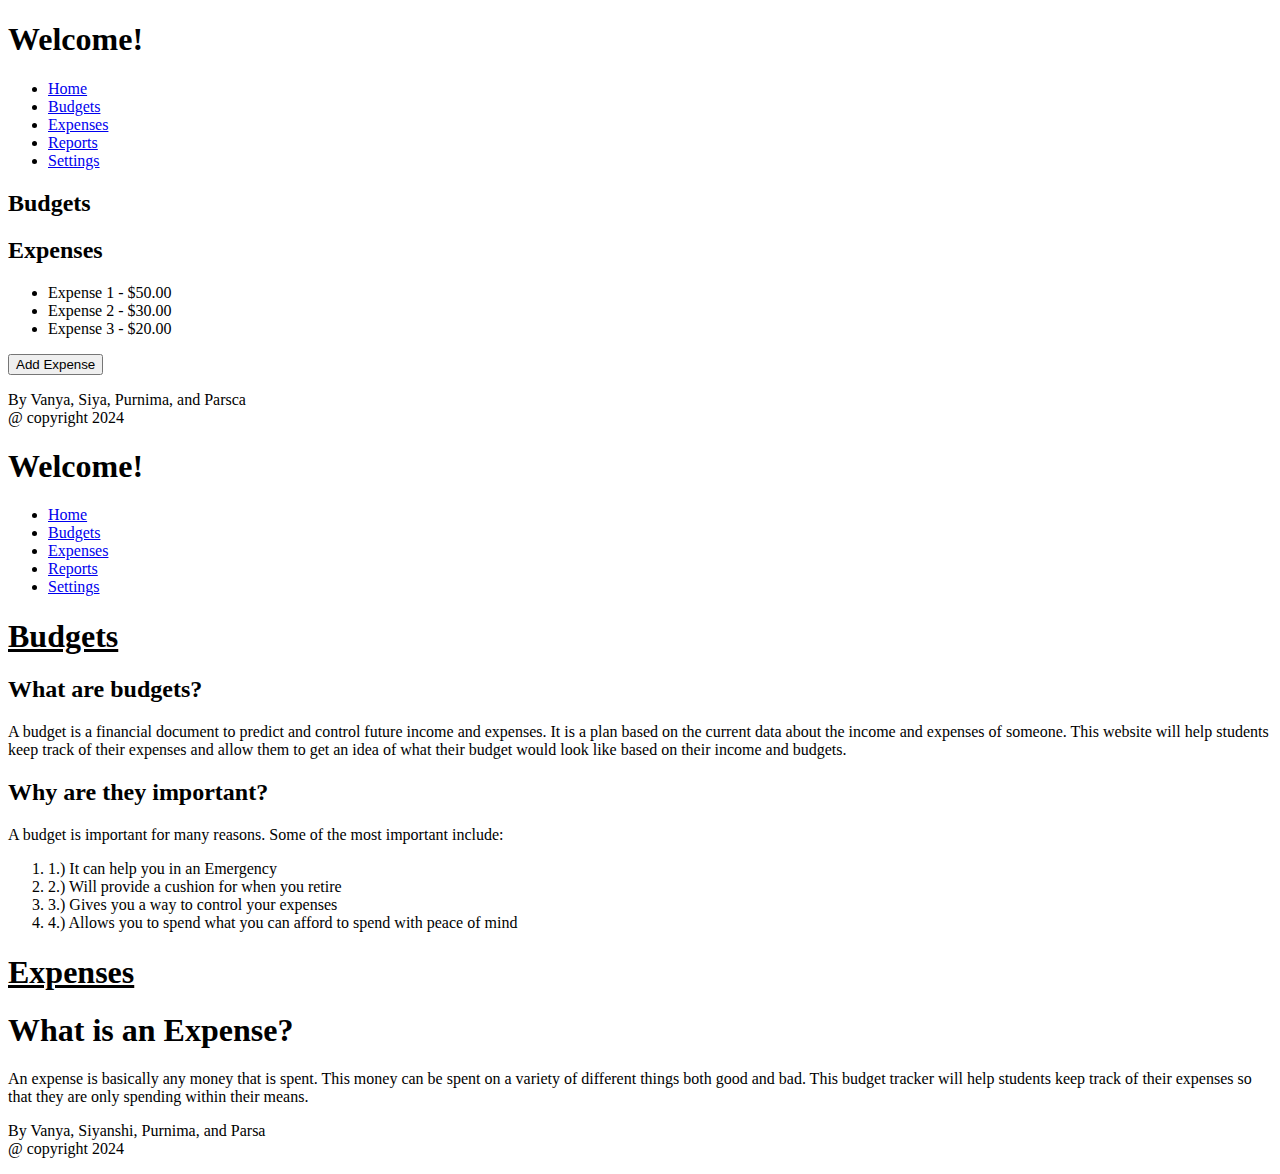
==== Budget_tracker_main.html @ 71c3f18f "Rename Budget_tracker.html to Budget_tracker_main.html" ====
<!DOCTYPE html>
<html lang="en">
<head>
    <meta charset="UTF-8">
    <meta name="viewport" content="width=device-width, initial-scale=1.0">
    <title>Budget Tracker</title>
    <link rel="stylesheet" href="budget_tracker.css">
</head>
<body>
<div class= "Header">
<h1> Welcome! </h1>
</div>

    <header>
        <nav>
            <ul>
                <li><a href="Budget-tracker.html">Home</a></li>
                <li><a href="Budget_webpage.html">Budgets</a></li>
                <li><a href="Expense_webpage.html">Expenses</a></li>
                <li><a href="#">Reports</a></li>
                <li><a href="#">Settings</a></li>
            </ul>
        </nav>
    </header>

    <main>
        <section class="budgets">
            <h2>Budgets</h2>
        </section>

        <section class="expenses">
            <h2>Expenses</h2>
            <ul>
                <li>Expense 1 - $50.00</li>
                <li>Expense 2 - $30.00</li>
                <li>Expense 3 - $20.00</li>
            </ul>
            <button>Add Expense</button>
        </section>
    </main>

    <footer>
        <p> By Vanya, Siya, Purnima, and Parsca<br>@ copyright 2024</br></p>
	</footer>
	

   </body>
</html><!DOCTYPE html>
<html lang="en">
<head>
    <meta charset="UTF-8">
    <meta name="viewport" content="width=device-width, initial-scale=1.0">
    <title>Budget Tracker</title>
    <link rel="stylesheet" href="budget_tracker.css">
</head>
<body>
<div class= "Header">
<h1> Welcome! </h1>
</div>

    <header>
        <nav>
            <ul>
                <li><a href="Budget-tracker.html">Home</a></li>
                <li><a href="Budget_webpage.html">Budgets</a></li>
                <li><a href="Expense_webpage.html">Expenses</a></li>
                <li><a href="Reports_webpage.html">Reports</a></li>
                <li><a href="Settings_webpage.html">Settings</a></li>
            </ul>
        </nav>
    </header>

    <main>
        <section class="budgets">
	<div class="H2">
            <h1><u>Budgets</u></h2>
	</div>
<h2> What are budgets? </h2>
<div class= "Importance pt1">
<p> A budget is a financial document to predict and control future income and expenses. It is a plan based on the current data about the income and expenses of someone. This website will help students keep track of their expenses and allow them to get an idea of what their budget would look like based on their income and budgets. </p>
</div>
<h2>Why are they important? </h2>
<p> A budget is important for many reasons. Some of the most important include: 
<ol>
	<li>1.) It can help you in an Emergency</li>
	<li>2.) Will provide a cushion for when you retire</li>
	<li>3.) Gives you a way to control your expenses</li>
	<li>4.) Allows you to spend what you can afford to spend with peace of mind</li>  
</ol>
 </p>
        </section>

        <section class="expenses">
	<div class="H2">
            <h1><u>Expenses</u></h1>
	</div>

<div class= "Importance pt1">
<h1> What is an Expense? </h1>
<p>  An expense is basically any money that is spent. This money can be spent on a variety of different things both good and bad. This budget tracker will help students keep track of their expenses so that they are only spending within their means.</p>
</div>
         </section>

    </main>

    <footer>
        <p> By Vanya, Siyanshi, Purnima, and Parsa <br> @ copyright 2024</br></p>
	</footer>
	

   </body>
</html>
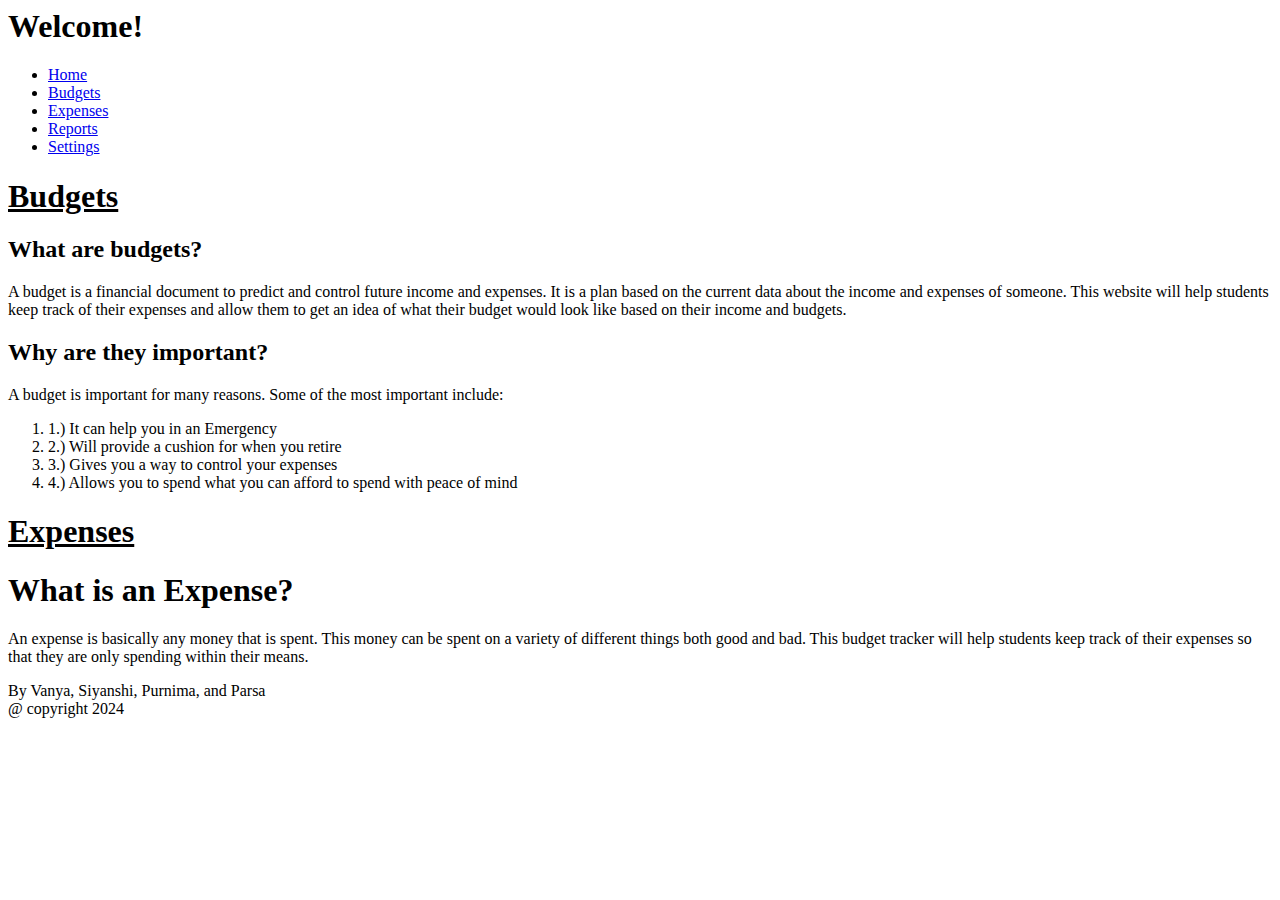
==== commit 1b07fa38: "Update Budget_tracker_main.html" ====
--- a/Budget_tracker_main.html
+++ b/Budget_tracker_main.html
@@ -1,50 +1,3 @@
-<!DOCTYPE html>
-<html lang="en">
-<head>
-    <meta charset="UTF-8">
-    <meta name="viewport" content="width=device-width, initial-scale=1.0">
-    <title>Budget Tracker</title>
-    <link rel="stylesheet" href="budget_tracker.css">
-</head>
-<body>
-<div class= "Header">
-<h1> Welcome! </h1>
-</div>
-
-    <header>
-        <nav>
-            <ul>
-                <li><a href="Budget-tracker.html">Home</a></li>
-                <li><a href="Budget_webpage.html">Budgets</a></li>
-                <li><a href="Expense_webpage.html">Expenses</a></li>
-                <li><a href="#">Reports</a></li>
-                <li><a href="#">Settings</a></li>
-            </ul>
-        </nav>
-    </header>
-
-    <main>
-        <section class="budgets">
-            <h2>Budgets</h2>
-        </section>
-
-        <section class="expenses">
-            <h2>Expenses</h2>
-            <ul>
-                <li>Expense 1 - $50.00</li>
-                <li>Expense 2 - $30.00</li>
-                <li>Expense 3 - $20.00</li>
-            </ul>
-            <button>Add Expense</button>
-        </section>
-    </main>
-
-    <footer>
-        <p> By Vanya, Siya, Purnima, and Parsca<br>@ copyright 2024</br></p>
-	</footer>
-	
-
-   </body>
 </html><!DOCTYPE html>
 <html lang="en">
 <head>
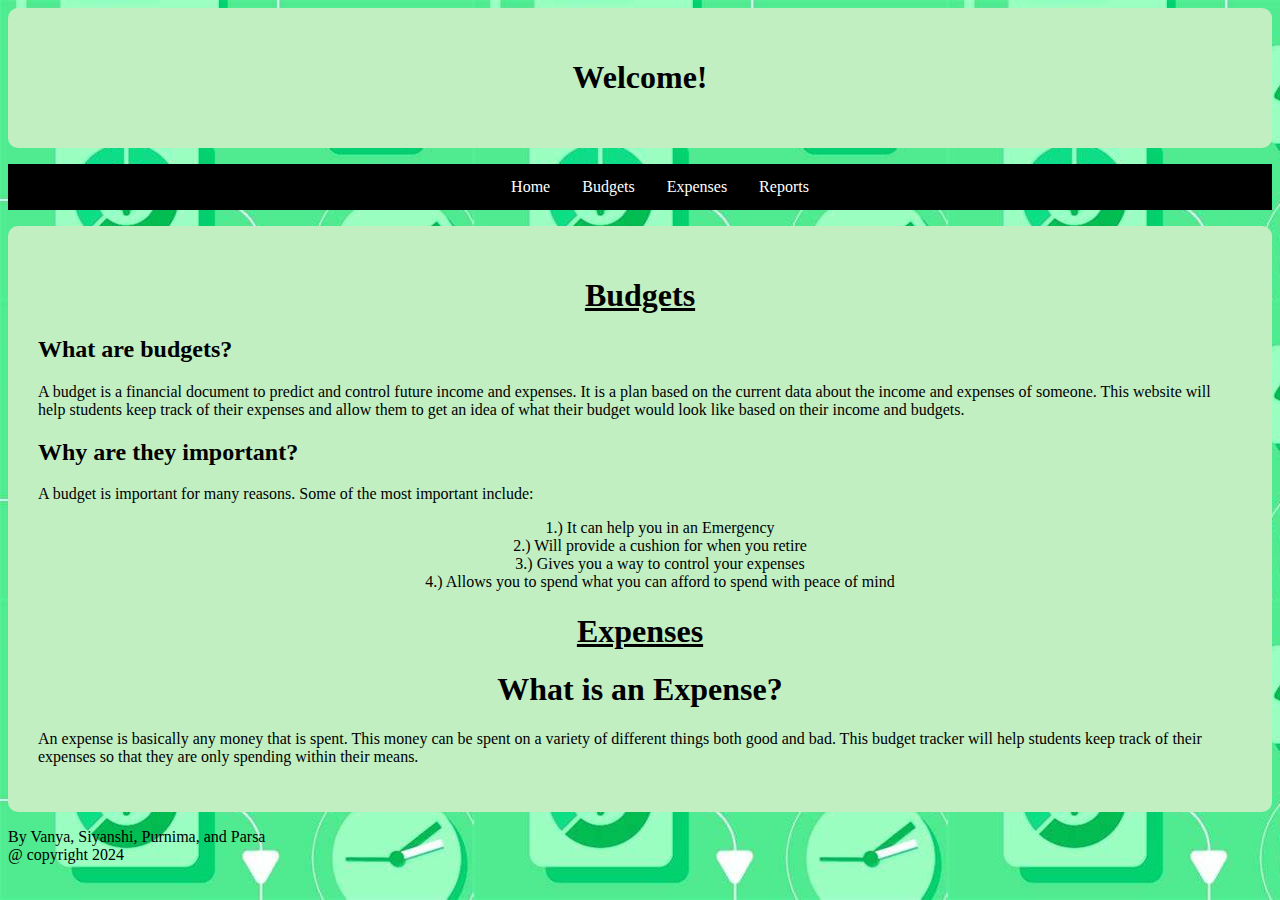
==== commit a46428dd: "Update Budget_tracker_main.html" ====
--- a/Budget_tracker_main.html
+++ b/Budget_tracker_main.html
@@ -18,7 +18,6 @@
                 <li><a href="Budget_webpage.html">Budgets</a></li>
                 <li><a href="Expense_webpage.html">Expenses</a></li>
                 <li><a href="Reports_webpage.html">Reports</a></li>
-                <li><a href="Settings_webpage.html">Settings</a></li>
             </ul>
         </nav>
     </header>
--- a/budget_tracker.css
+++ b/budget_tracker.css
@@ -0,0 +1,46 @@
+body{
+background-image: url("Budget_tracker_background.jpeg");
+}
+.Header{
+background-color: #c2efc2;
+padding: 30px;
+border-radius: 10px;
+}
+h1{
+text-align: center;
+}
+header ul {
+  display: flex;
+  justify-content: center;    
+background-color: #000000;
+
+}
+
+li {
+  display: flex;
+  justify-content: center;
+}
+
+li a {
+  display: block;
+  color: white;
+  text-align: center;
+  padding: 14px 16px;
+  text-decoration: none;
+}
+
+li a:hover {
+  background-color: #111;
+}
+
+main{
+background-color: #c2efc2;
+padding: 30px;
+border-radius: 10px;
+
+}
+
+
+
+
+
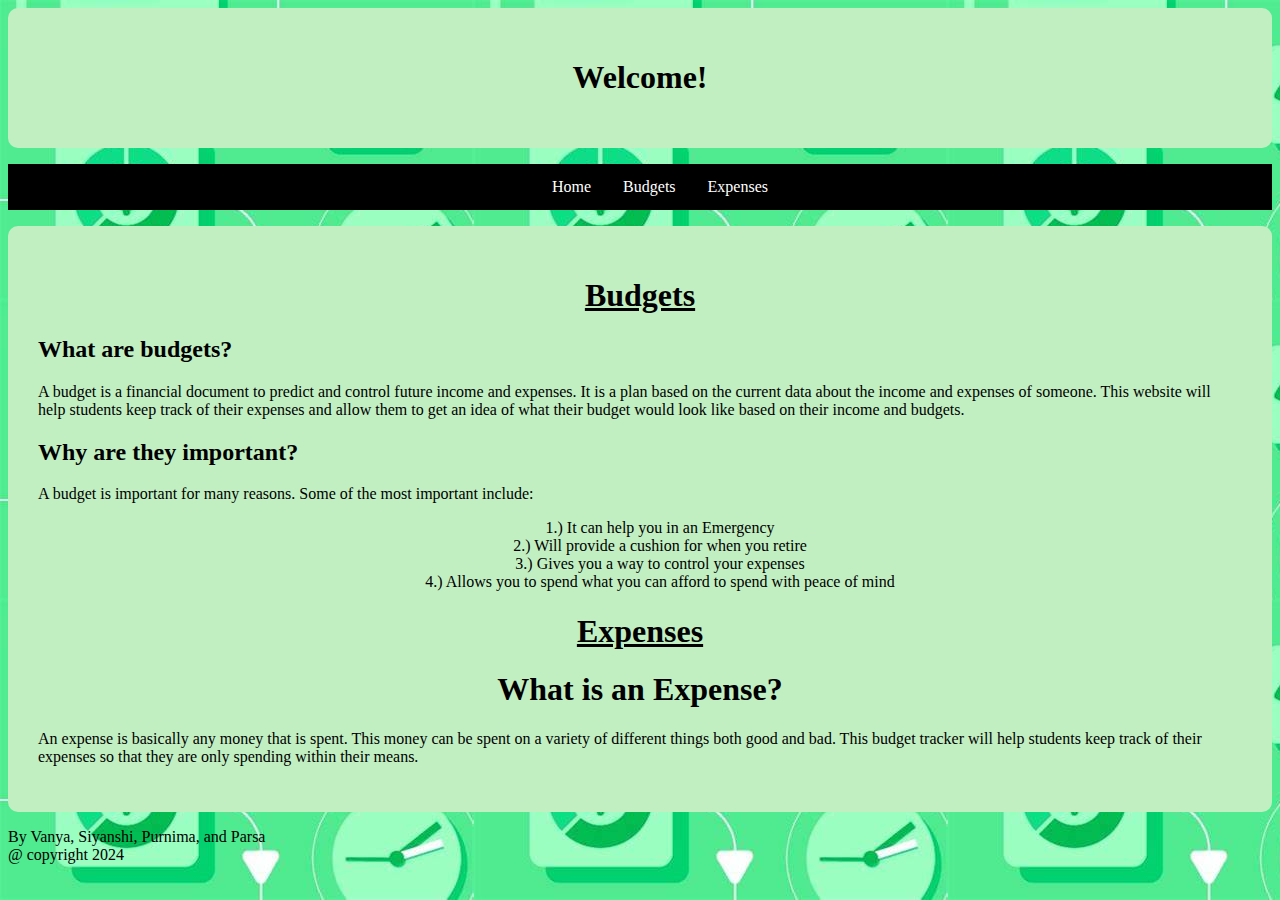
==== commit ddfd8321: "Update Budget_tracker_main.html" ====
--- a/Budget_tracker_main.html
+++ b/Budget_tracker_main.html
@@ -17,7 +17,6 @@
                 <li><a href="Budget-tracker.html">Home</a></li>
                 <li><a href="Budget_webpage.html">Budgets</a></li>
                 <li><a href="Expense_webpage.html">Expenses</a></li>
-                <li><a href="Reports_webpage.html">Reports</a></li>
             </ul>
         </nav>
     </header>
